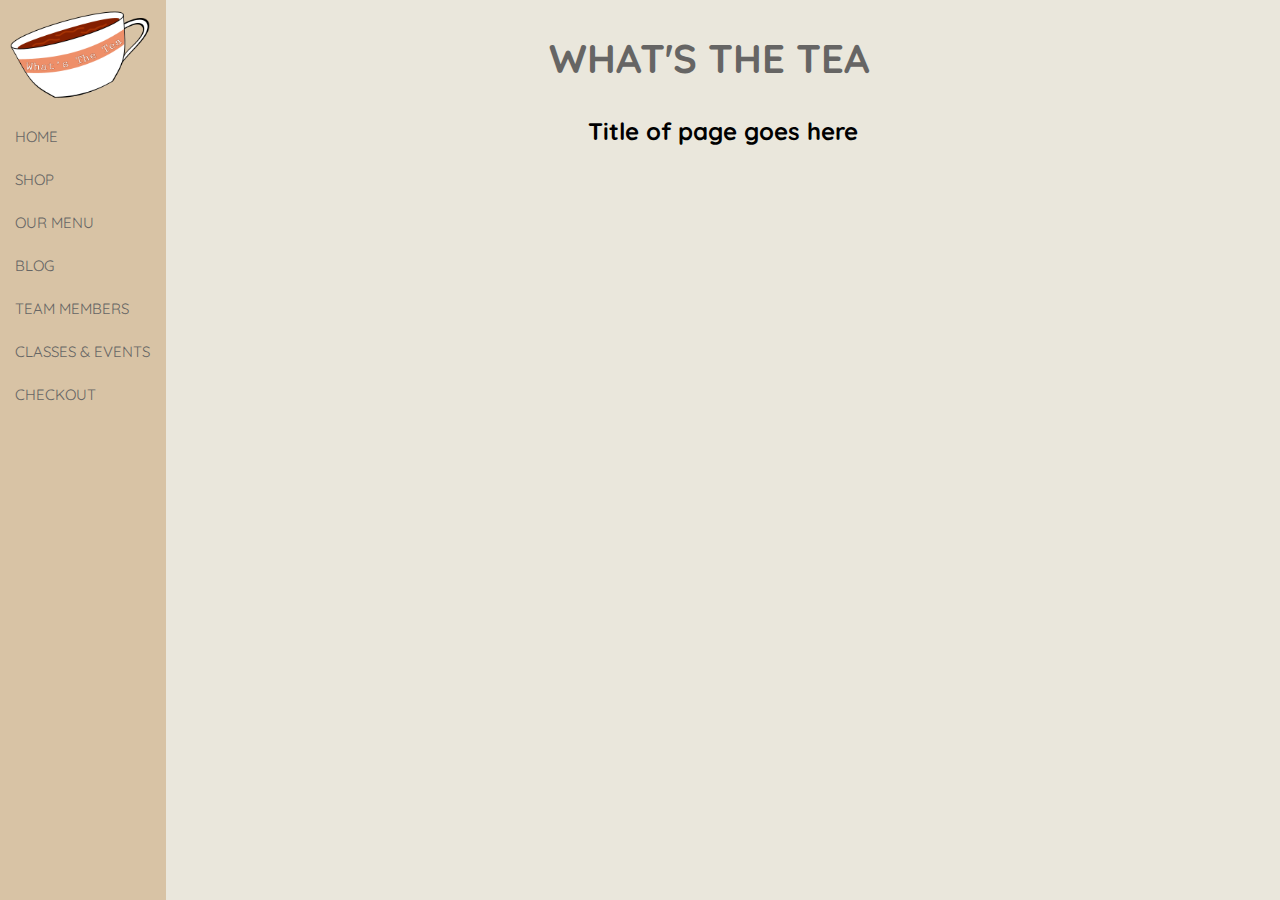
==== index.html @ 1c67e939 "Rename navbar.html to index.html" ====
<!doctype html>

<head>
    <script
        src="https://code.jquery.com/jquery-3.4.1.js"
        integrity="sha256-WpOohJOqMqqyKL9FccASB9O0KwACQJpFTUBLTYOVvVU="
        crossorigin="anonymous">
    </script>
    <link href="https://fonts.googleapis.com/css?family=Quicksand&display=swap" rel="stylesheet">
    <meta charset="utf-8">

    <!-- Copy 2 links below for nav bar: -->
    <link rel="stylesheet" type="text/css" href="stylesheet.css">
    <link rel="stylesheet" href="https://cdnjs.cloudflare.com/ajax/libs/font-awesome/4.7.0/css/font-awesome.min.css">

    <title>Nav Bar</title>

</head>

<body>

    <!---------------------------------------------------------------------->
    <!--                    Every Page Has This Code                      -->
    <!---------------------------------------------------------------------->

    <div id="FixedHeader">
        <div class="icon">
            <i id="menuBars" class="fa fa-bars fa-2x"></i>
        </div>
        <img id="headLogo" src="tea.png" alt="Cup of Tea with Logo">
    </div>

    <!-- For when screen > 550 px-->
    <div class="nav">
        <img id="navLogo" src="tea.png" alt="Cup of Tea with Logo">
        <ul class="nav">
            <li><a href="">Home</a></li>
            <li><a href="shop.html">Shop</a></li>
            <li><a href="menu.html">Our Menu</a></li>
            <li><a href="Tea_blog.html">Blog</a></li>
            <li><a href="">Team Members</a></li>
            <li><a href="calendar.html">Classes & Events</a></li>
            <li><a href="">Checkout</a></li>
        </ul>   
    </div> 

    <!-- For when screen < 550 px-->
    <div class="overlay" id="overlay">
        <ul class="overlay">
            <li><a href="">Home</a></li>
            <li><a href="shop.html">Shop</a></li>
            <li><a href="menu.html">Our Menu</a></li>
            <li><a href="Tea_blog.html">Blog</a></li>
            <li><a href="">Team Members</a></li>
            <li><a href="calendar.html">Classes & Events</a></li>
            <li><a href="">Checkout</a></li>
        </ul>  
    </div>

    <script language="javascript">
        /* User has clicked menu - display overlay */
        $('#menuBars').click(function(){
            $('#menuBars').css('visibility', 'hidden');
            $('div.overlay').css('visibility', 'visible');
        })
        /* User has clicked in div, but not on a link - hide overlay */
        $('div.overlay').click(function(){
            $('div.overlay').css('visibility', 'hidden');
            $('#menuBars').css('visibility', 'visible');
        })
        /* Special event listeners to hide overlay and 
         * re-build icon when screen is resized - needed as
         * javascript overrides media queries */
        var mq1 = window.matchMedia('(min-width: 550px)');
        function deleteOverlay (e) {
            if (e.matches) {
                $('div.overlay').css('visibility', 'hidden');
                $('#menuBars').css('visibility', 'hidden');
            }
        }
        mq1.addListener(deleteOverlay);
        var mq2 = window.matchMedia('(max-width: 550px)');
        function addMenu (e) {
            if (e.matches) {
                $('#menuBars').css('visibility', 'visible');
            }
        }
        mq2.addListener(addMenu);
    </script>

    <h2 class=Title>What's The Tea</h2>
    <h2 class=pageTitle>Title of page goes here</h2>

</body>

</html>
---- stylesheet.css ----
body {
    background-color: #EAE7DC;
}
        
/* Navigation Bar */
div.nav {
    height: 100%;
    width: 166px;
    position: fixed;
    top: 0;
    left: 0;
    background-color: #D8C3A5;
    overflow-x: hidden;
}
div.nav img {
    padding-top: 10px;
    padding-left: 10px;
    width: 140px;
}
ul.nav {
    padding-left: 15px;
    list-style-type: none;
}
ul.nav li {
    margin: 24px 0;
    font-size: 15px;
    font-family: 'Quicksand', sans-serif;
}
ul.nav li a {
    text-decoration: none;
    text-transform: uppercase;
    color: #666564;
}
ul.nav li a:hover {
    color: #000000;
}
/* Fixed Header Components */
#FixedHeader {
    text-align: center;
}
#headLogo {
    width: 160px;
}
.Title {
    font-size: 40px;
    font-family: 'Quicksand', sans-serif;
    text-align: center;
    text-transform: uppercase;
    color: #666564;
}
.pageTitle {
    padding-left: 165px;
    text-align: center;
    font-family: 'Quicksand', sans-serif;
}
/* ~Responsive~ Overlay */
div.overlay {
    text-align: center;
    visibility: hidden;
    position: fixed;
    width: 100%;
    height: 100%;
    top: 0;
    right: 0;
    left: 0;
    bottom: 0;
    background-color: rgba(0,0,0,0.9);
    z-index: 2;
}
ul.overlay {
    list-style-type: none;
}
ul.overlay li {
    margin: 24px 0;
    font-size: 15px;
    font-family: 'Quicksand', sans-serif;
}
ul.overlay li a {
    text-decoration: none;
    text-transform: uppercase;
    color: #EAE7DC;
}
ul.overlay li a:hover {
    color: #666564;
}
/* Hamburger Menu */
div.icon {
    float: right;
    color: #000000;
    visibility: visible;
}
/* Media queries control which nav bar to display */
@media screen and (max-width: 550px) {
    .nav {
        visibility: hidden;
    }
    #menuBars {
        visibility: visible;
    }
    .Title {
        display: none;
    }
    .pageTitle {
        padding-left: 0px;
    }
}
@media screen and (min-width: 550px) {
    .nav {
        visibility: visible;
    }
    div.icon {
        visibility: hidden;
    }
    div.overlay {
        visibility: hidden;               
    }
    #headLogo {
        display: none;
    }
    .Title {
        padding-left: 165px;
    }
}
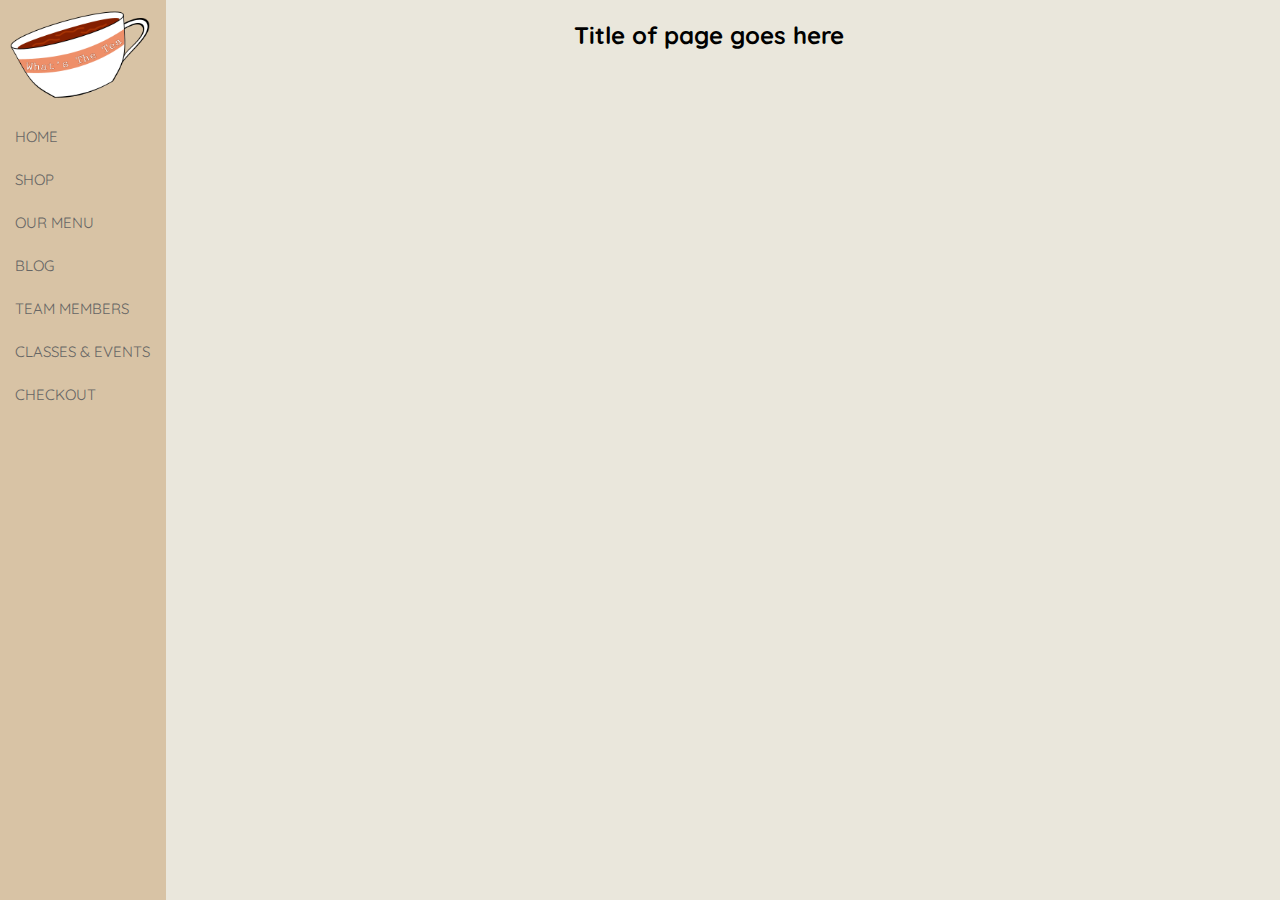
==== commit 2b9b139a: "Update index.html" ====
--- a/index.html
+++ b/index.html
@@ -88,7 +88,6 @@
         mq2.addListener(addMenu);
     </script>
 
-    <h2 class=Title>What's The Tea</h2>
     <h2 class=pageTitle>Title of page goes here</h2>
 
 </body>
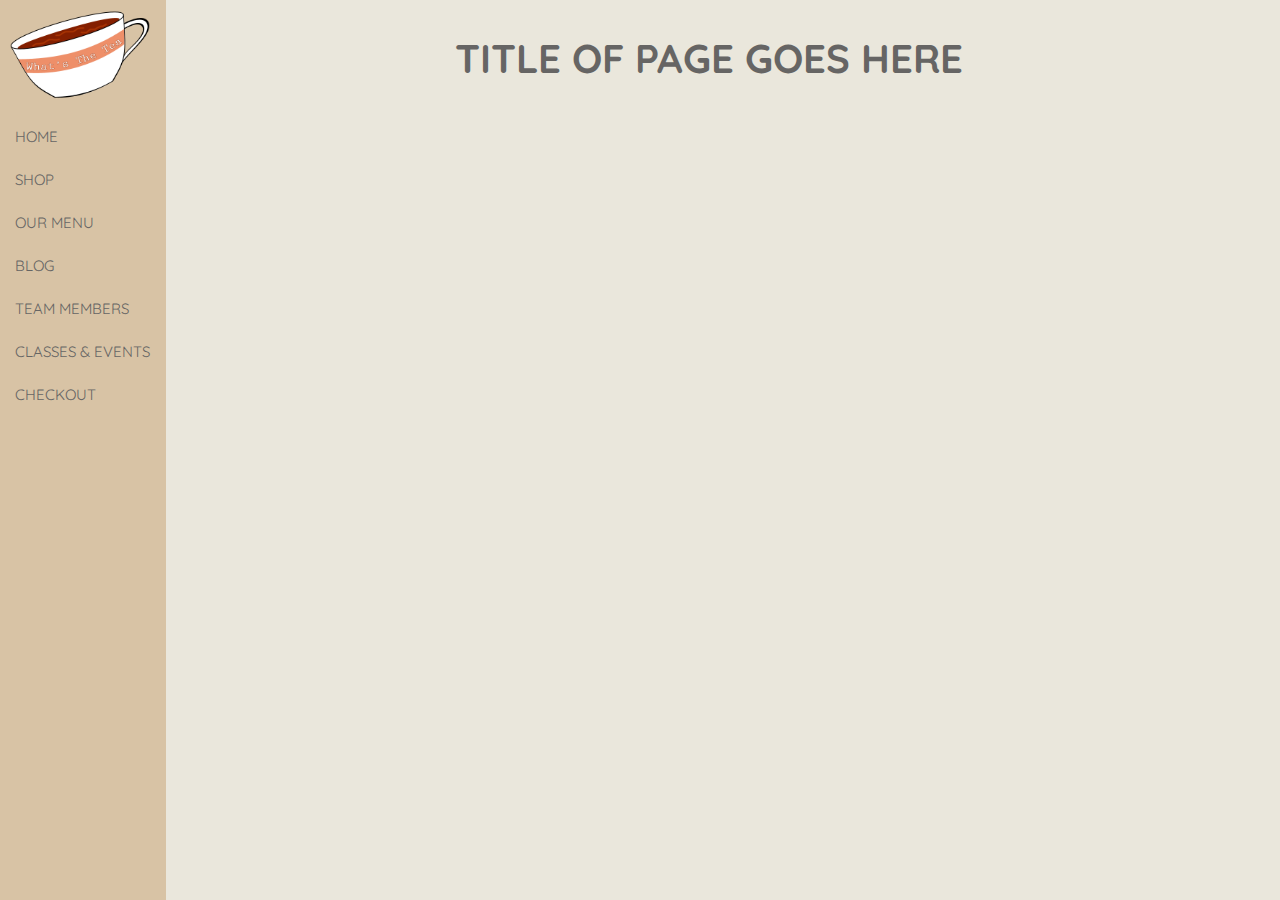
==== commit af4a746a: "Update index.html" ====
--- a/index.html
+++ b/index.html
@@ -34,26 +34,26 @@
     <div class="nav">
         <img id="navLogo" src="tea.png" alt="Cup of Tea with Logo">
         <ul class="nav">
-            <li><a href="">Home</a></li>
+            <li><a href="homepage.html">Home</a></li>
             <li><a href="shop.html">Shop</a></li>
             <li><a href="menu.html">Our Menu</a></li>
             <li><a href="Tea_blog.html">Blog</a></li>
-            <li><a href="">Team Members</a></li>
+            <li><a href="team.html">Team Members</a></li>
             <li><a href="calendar.html">Classes & Events</a></li>
-            <li><a href="">Checkout</a></li>
+            <li><a href="Checkout.html">Checkout</a></li>
         </ul>   
     </div> 
 
     <!-- For when screen < 550 px-->
     <div class="overlay" id="overlay">
         <ul class="overlay">
-            <li><a href="">Home</a></li>
+            <li><a href="homepage.html">Home</a></li>
             <li><a href="shop.html">Shop</a></li>
             <li><a href="menu.html">Our Menu</a></li>
             <li><a href="Tea_blog.html">Blog</a></li>
-            <li><a href="">Team Members</a></li>
+            <li><a href="team.html">Team Members</a></li>
             <li><a href="calendar.html">Classes & Events</a></li>
-            <li><a href="">Checkout</a></li>
+            <li><a href="Checkout.html">Checkout</a></li>
         </ul>  
     </div>
 
--- a/stylesheet.css
+++ b/stylesheet.css
@@ -41,17 +41,12 @@
 #headLogo {
     width: 160px;
 }
-.Title {
+.pageTitle {
     font-size: 40px;
     font-family: 'Quicksand', sans-serif;
     text-align: center;
     text-transform: uppercase;
     color: #666564;
-}
-.pageTitle {
-    padding-left: 165px;
-    text-align: center;
-    font-family: 'Quicksand', sans-serif;
 }
 /* ~Responsive~ Overlay */
 div.overlay {
@@ -97,12 +92,6 @@
     #menuBars {
         visibility: visible;
     }
-    .Title {
-        display: none;
-    }
-    .pageTitle {
-        padding-left: 0px;
-    }
 }
 @media screen and (min-width: 550px) {
     .nav {
@@ -117,8 +106,13 @@
     #headLogo {
         display: none;
     }
-    .Title {
+    .pageTitle {
         padding-left: 165px;
+        font-size: 40px;
+        font-family: 'Quicksand', sans-serif;
+        text-align: center;
+        text-transform: uppercase;
+        color: #666564;
     }
 }
 
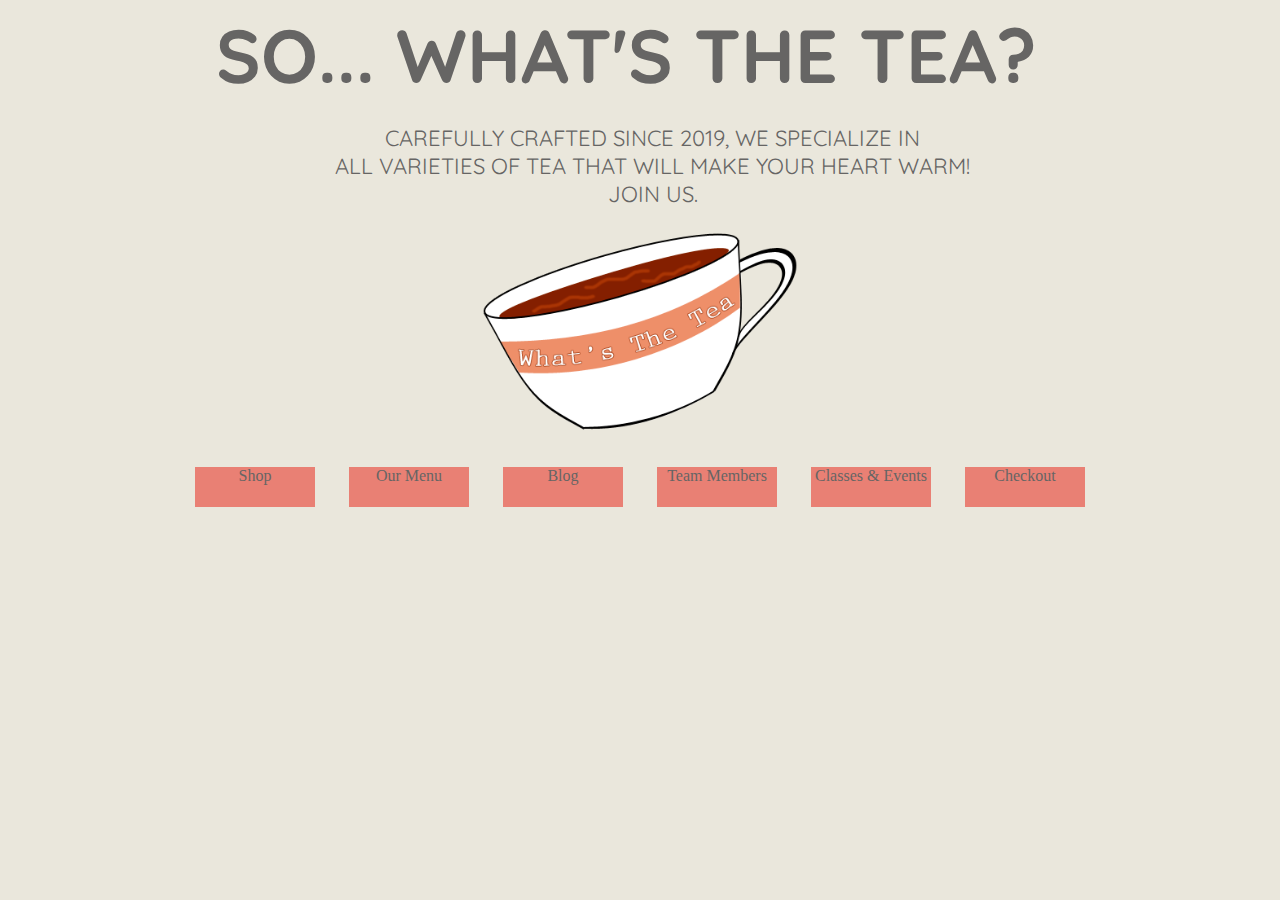
==== commit 2d0b17fc: "Rename homepage.html to index.html" ====
--- a/index.html
+++ b/index.html
@@ -6,51 +6,109 @@
         integrity="sha256-WpOohJOqMqqyKL9FccASB9O0KwACQJpFTUBLTYOVvVU="
         crossorigin="anonymous">
     </script>
+    <link rel="stylesheet" href="https://cdnjs.cloudflare.com/ajax/libs/font-awesome/4.7.0/css/font-awesome.min.css">
     <link href="https://fonts.googleapis.com/css?family=Quicksand&display=swap" rel="stylesheet">
     <meta charset="utf-8">
-
-    <!-- Copy 2 links below for nav bar: -->
+    <meta name="viewport" content="width=device-width, initial-scale=1.0">
     <link rel="stylesheet" type="text/css" href="stylesheet.css">
-    <link rel="stylesheet" href="https://cdnjs.cloudflare.com/ajax/libs/font-awesome/4.7.0/css/font-awesome.min.css">
-
-    <title>Nav Bar</title>
+    <title>Home</title>
+    <style>
+    div.header {
+        font-size: 75px;
+        font-weight: bold;
+        font-family: 'Quicksand', sans-serif;
+        text-align: center;
+        text-transform: uppercase;
+        color: #666564
+    }      
+    img.container {
+        height: 25%;
+        width: 25%;
+        text-align: center;
+        display: block;
+        margin-right: auto;
+        margin-left: auto;
+    }
+    ul li {
+        font-size: 15px;
+        font-family: 'Quicksand', sans-serif;
+        text-align: center;
+        text-transform: uppercase;
+        margin-left: 50px;
+        margin-right: 25px;
+        color: #E98074
+    }
+    div.button {
+        width: 75%;
+        overflow-y: auto;
+        text-decoration: none;
+        text-align: center;
+        margin: auto;
+        padding: 20px;
+        /*float: left;
+        background-color: #E98074;
+        border: none;
+        color: white;
+        width: 2cm;
+        height: 0.75cm;
+        padding: 5px 5px;
+        text-align: center;
+        text-decoration: none;
+        display: inline-block;
+        font-size: 16px;
+        text-decoration: none;*/
+    }
+    div.button > a {
+        text-decoration: none;
+        width: 120px;
+        height: 40px;
+        float: center;
+        margin: 15px;
+        background-color: #E98074;
+        border: none;
+        color: white;
+        display: inline-block;
+        font-size: 16px;
+        color: #666564;
+    }
+    div.about p{
+        font-size: 22px;
+        font-family: 'Quicksand', sans-serif;
+        text-align: center;
+        text-transform: uppercase;
+        margin-left: 50px;
+        margin-right: 25px;
+        color: #666564
+    }
+    @media screen and (max-width: 550px) {
+      button {   
+         display: block;           
+      }   
+    }
+    /*when screen is less than 550px, stacks columns*/
+      @media screen and (max-width: 550px) {
+      .button {
+        width: 100%;
+        display: block;
+      }
+            }
+    </style>
 
 </head>
+<body>
+    <!--                    Every Page Has This Code                      -->
 
-<body>
-
-    <!---------------------------------------------------------------------->
-    <!--                    Every Page Has This Code                      -->
-    <!---------------------------------------------------------------------->
-
-    <div id="FixedHeader">
-        <div class="icon">
-            <i id="menuBars" class="fa fa-bars fa-2x"></i>
-        </div>
-        <img id="headLogo" src="tea.png" alt="Cup of Tea with Logo">
+    <!-- For when screen < 550 px-->
+    <div class="icon">
+        <i id="menuBars" class="fa fa-bars fa-2x"></i>
     </div>
 
-    <!-- For when screen > 550 px-->
-    <div class="nav">
-        <img id="navLogo" src="tea.png" alt="Cup of Tea with Logo">
-        <ul class="nav">
-            <li><a href="homepage.html">Home</a></li>
-            <li><a href="shop.html">Shop</a></li>
-            <li><a href="menu.html">Our Menu</a></li>
-            <li><a href="Tea_blog.html">Blog</a></li>
-            <li><a href="team.html">Team Members</a></li>
-            <li><a href="calendar.html">Classes & Events</a></li>
-            <li><a href="Checkout.html">Checkout</a></li>
-        </ul>   
-    </div> 
-
-    <!-- For when screen < 550 px-->
     <div class="overlay" id="overlay">
         <ul class="overlay">
             <li><a href="homepage.html">Home</a></li>
             <li><a href="shop.html">Shop</a></li>
             <li><a href="menu.html">Our Menu</a></li>
-            <li><a href="Tea_blog.html">Blog</a></li>
+            <li><a href="blog.html">Blog</a></li>
             <li><a href="team.html">Team Members</a></li>
             <li><a href="calendar.html">Classes & Events</a></li>
             <li><a href="Checkout.html">Checkout</a></li>
@@ -87,9 +145,27 @@
         }
         mq2.addListener(addMenu);
     </script>
-
-    <h2 class=pageTitle>Title of page goes here</h2>
-
+    </script>
+    
+    <!--                  HOME PAGE CODE                                  -->
+    <div class="whole" id="whole">
+        <div class="header">So... What's the Tea?</div>
+        <div class="about">
+            <p>Carefully crafted since 2019, we specialize in 
+            <br> all varieties of tea that will make your heart warm! <br>Join us. </p>
+        <!-- <img class="cups" id="cups" src="cups.jpg"/> -->
+        <img class='container' id='container'  src='tea.png' />
+         <div class="button" id="button">
+            <a href="shop.html">Shop</a>
+            <a href="menu.html">Our Menu</a>
+            <a href="Tea_blog.html">Blog</a>
+            <a href="team.html">Team Members</a>
+            <a href="calendar.html">Classes & Events</a>
+            <a href="Checkout.html">Checkout</a>
+        </div>
+        <br /> <br />
+        <div  class="entries" id="entries"></div>
+        <div class="info" id="info"></div>
+    </div>
 </body>
-
 </html>
